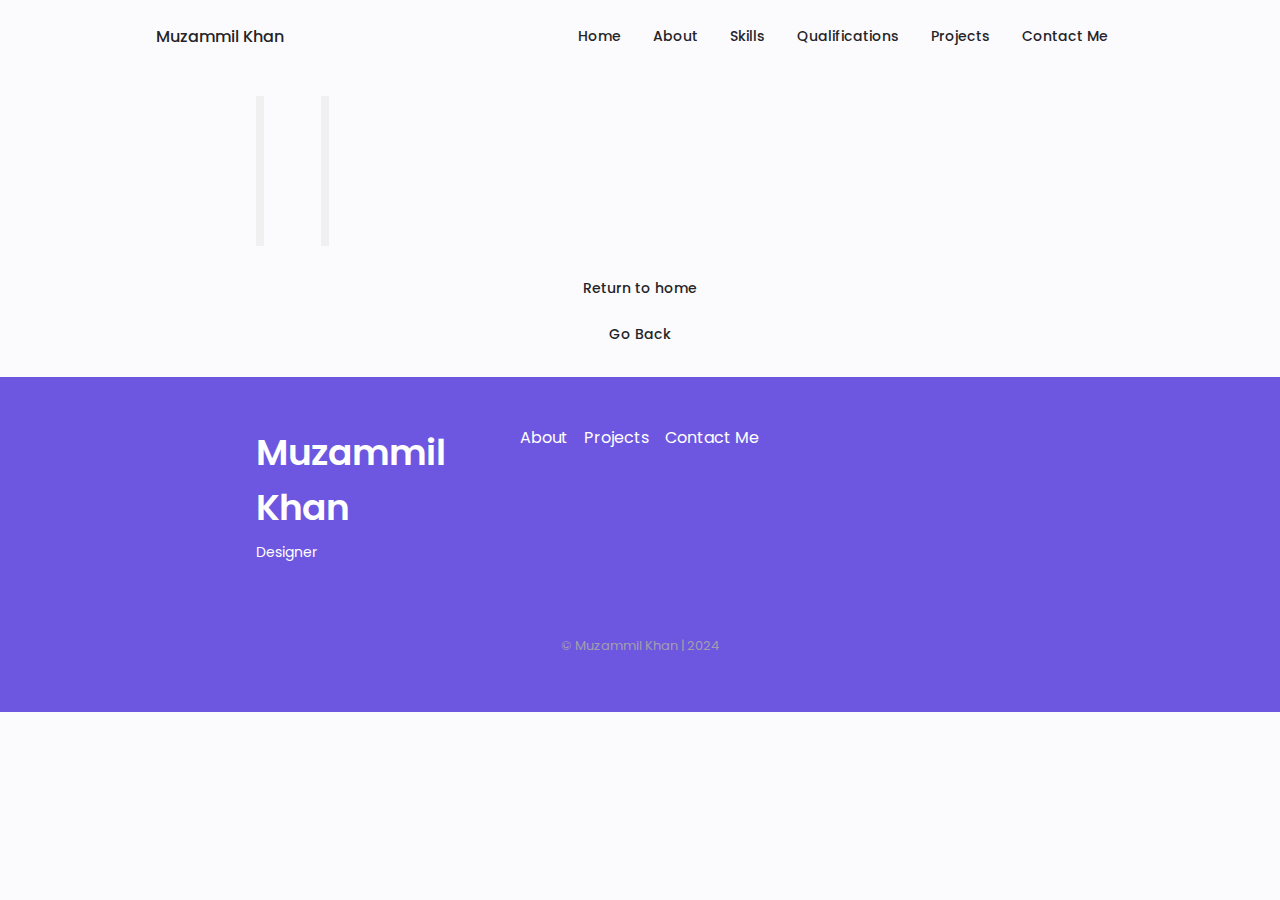
==== portfolio.html @ 8c5ddb68 "Add files via upload" ====
<!DOCTYPE html>
<html lang="en">

<head>
    <meta charset="UTF-8" />
    <meta http-equiv="X-UA-Compatible" content="IE=edge" />
    <meta name="viewport" content="width=device-width, initial-scale=1.0" />
    <link rel="stylesheet" href="https://unicons.iconscout.com/release/v4.0.0/css/line.css" />
    <link rel="stylesheet" href="./assets/css/style.css" />
    <title>404 - Muzammil Khan</title>
    <link rel="shortcut icon" href="./assets/img/favicon.ico" type="image/x-icon" />
</head>

<body>
    <!-- Header -->
    <header class="header" id="header">
        <nav class="nav container">
            <a href="#" class="nav_logo">Muzammil Khan</a>

            <div class="nav_menu" id="nav-menu">
                <ul class="nav_list grid">
                    <li class="nav_item">
                        <a href="./index.html#home" class="nav_link">
                            <i class="uil uil-estate nav_icon"></i> Home
                        </a>
                    </li>
                    <li class="nav_item">
                        <a href="./index.html#about" class="nav_link">
                            <i class="uil uil-user nav_icon"></i> About
                        </a>
                    </li>
                    <li class="nav_item">
                        <a href="./index.html#skills" class="nav_link">
                            <i class="uil uil-file-alt nav_icon"></i> Skills
                        </a>
                    </li>
                    <li class="nav_item">
                        <a href="./index.html#qualification" class="nav_link">
                            <i class="uil uil-graduation-cap nav_icon"></i> Qualifications
                        </a>
                    </li>
                    <li class="nav_item">
                        <a href="./index.html#projects" class="nav_link">
                            <i class="uil uil-scenery nav_icon"></i> Projects
                        </a>
                    </li>
                    <li class="nav_item">
                        <a href="./index.html#contact" class="nav_link">
                            <i class="uil uil-message nav-icon nav_icon"></i> Contact Me
                        </a>
                    </li>
                </ul>
                <i class="uil uil-times nav_close" id="nav-close"></i>
            </div>

            <div class="nav_btns">
                <!-- Change Theme -->
                <i class="uil uil-moon change-theme" id="theme-button"></i>

                <div class="nav_toggle" id="nav-toggle">
                    <i class="uil uil-apps"></i>
                </div>
            </div>
        </nav>
    </header>

    <!-- Main -->
    <!-- Main -->
<main class="main">
    <section class="home section" id="home">
        <div class="container">
            <div class="grid-container">
                <!-- 3x12 grid -->
                <!-- You can place YouTube video placeholders here -->
                <!-- Example: -->
                <div class="grid-item">
                    <!-- Placeholder for YouTube video 1 -->
                    <iframe width="100%" height="100%" src="https://www.youtube.com/embed/{mL-fSRJbaAM?}" frameborder="0" allowfullscreen></iframe>
                </div>
                <div class="grid-item">
                    <!-- Placeholder for YouTube video 2 -->
                    <iframe width="100%" height="100%" src="https://www.youtube.com/embed/{https://youtu.be/mL-fSRJbaAM?si=k542kVzFBPoZWyRI}" frameborder="0" allowfullscreen></iframe>
                </div>
                <!-- Repeat this for the rest of the grid items -->
            </div>
        </div>
    </section>

                    <a class="nav_link" href="./index.html">Return to home</a><br><a class="nav_link" href="javascript:history.back()">Go Back</a>
                </h3>
            </div>
        </section>
    </main>

    <!-- Footer -->
    <footer class="footer">
        <div class="footer_bg">
            <div class="footer_container container grid">
                <div>
                    <h1 class="footer_title">Muzammil Khan</h1>
                    <span class="footer_subtitle">Designer</span>
                </div>

                <ul class="footer_links">
                    <li>
                        <a href="./index.html#about" class="footer_link">About</a>
                    </li>
                    <li>
                        <a href="./index.html#projects" class="footer_link">Projects</a>
                    </li>
                    <li>
                        <a href="./index.html#contact" class="footer_link">Contact Me</a>
                    </li>
                </ul>

                <div class="footer_socials">
                    <a href="https://www.linkedin.com/in/yemkhan/" target="_blank" class="footer_social">
                        <i class="uil uil-linkedin-alt"></i>
                    </a>
                    <a href="https://x.com/yemkhan/" target="_blank" class="footer_social">
                        <i class="uil uil-twitter-alt"></i>
                    </a>
                    <a href="https://www.instagram.com/mkhan.in/" target="_blank" class="footer_social">
                        <i class="uil uil-instagram"></i>
                    </a>
                </div>
            </div>

            <p class="footer_copy">&#169; Muzammil Khan | 2024</p>
        </div>
    </footer>

    <script src="./assets/js/404-error.js"></script>
</body>

</html>
---- assets/css/style.css ----
@import url("https://fonts.googleapis.com/css2?family=Poppins:wght@400;500;600&display=swap");

:root {
  --header-height: 3rem;

  --hue-color: 250;
  --first-color: hsl(var(--hue-color), 69%, 61%); /* #6e57e0 */
  --first-color-second: hsl(var(--hue-color), 69%, 61%);
  --first-color-alt: hsl(var(--hue-color), 57%, 53%); /* #7d6bd6 */
  --first-color-lighter: hsl(var(--hue-color), 92%, 85%); /* #c2b6fc */
  --title-color: hsl(var(--hue-color), 8%, 15%);
  --text-color: hsl(var(--hue-color), 8%, 45%);
  --text-color-light: hsl(var(--hue-color), 8%, 65%);
  --input-color: hsl(var(--hue-color), 70%, 96%);
  --body-color: hsl(var(--hue-color), 60%, 99%);
  --container-color: #fff;
  --scroll-bar-color: hsl(var(--hue-color), 12%, 90%);
  --scroll-thumb-color: hsl(var(--hue-color), 12%, 80%);

  --body-font: "Poppins", sans-serif;

  /* .5rem = 8px, 1rem = 16px, 1.5rem = 24px */
  --big-font-size: 2rem;
  --h1-font-size: 1.5rem;
  --h2-font-size: 1.25rem;
  --h3-font-size: 1.125rem;
  --normal-font-size: 0.938rem;
  --small-font-size: 0.813rem;
  --smaller-font-size: 0.75rem;

  --font-medium: 500;
  --font-semi-bold: 600;

  --mb-0-25: 0.25rem;
  --mb-0-5: 0.5rem;
  --mb-0-75: 0.75rem;
  --mb-1: 1rem;
  --mb-1-5: 1.5rem;
  --mb-2: 2rem;
  --mb-2-5: 2.5rem;
  --mb-3: 3rem;

  --z-tooltip: 10;
  --z-fixed: 100;
  --z-modal: 1000;
}

/* Font size for large devices */
@media screen and (min-width: 968px) {
  :root {
    --big-font-size: 3rem;
    --h1-font-size: 2.25rem;
    --h2-font-size: 1.5rem;
    --h3-font-size: 1.25rem;
    --normal-font-size: 1rem;
    --small-font-size: 0.875rem;
    --smaller-font-size: 0.813rem;
  }
}

/* Variables Dark Theme */
body.dark-theme {
  --first-color-second: hsl(var(--hue-color), 30%, 8%);
  --title-color: hsl(var(--hue-color), 8%, 95%);
  --text-color: hsl(var(--hue-color), 8%, 75%);
  --input-color: hsl(var(--hue-color), 29%, 16%);
  --body-color: hsl(var(--hue-color), 28%, 12%);
  --container-color: hsl(var(--hue-color), 29%, 16%);
  --scroll-bar-color: hsl(var(--hue-color), 12%, 48%);
  --scroll-thumb-color: hsl(var(--hue-color), 12%, 36%);
}

/* Button Dark/Light */
.nav_btns {
  display: flex;
  align-items: center;
}

.change-theme {
  font-size: 1.25rem;
  color: var(--title-color);
  margin-right: var(--mb-1);
  cursor: pointer;
}

.change-theme:hover {
  color: var(--first-color);
}

/* BASE */
* {
  box-sizing: border-box;
  padding: 0;
  margin: 0;
}

html {
  scroll-behavior: smooth;
}

body {
  margin: 0 0 var(--header-height);
  font-family: var(--body-font);
  font-size: var(--normal-font-size);
  background-color: var(--body-color);
  color: var(--text-color);
}

h1,
h2,
h3,
h4 {
  color: var(--title-color);
  font-weight: var(--font-semi-bold);
}

ul {
  list-style: none;
}

a {
  text-decoration: none;
}

img {
  max-width: 100%;
  height: auto;
}

button {
  border-style: none;
  cursor: pointer;
}

/* REUSABLE CSS CLASSES  */
.section {
  padding: 2rem 0 4rem;
}

.section_title {
  font-size: var(--h1-font-size);
}

.section_subtitle {
  display: block;
  font-size: var(--small-font-size);
  margin-bottom: var(--mb-3);
}

.section_title,
.section_subtitle {
  text-align: center;
}

/* LAYOUT  */
.container {
  max-width: 768px;
  margin-left: var(--mb-1-5);
  margin-right: var(--mb-1-5);
}

.grid {
  display: grid;
  gap: 1.5rem;
}

.header {
  width: 100%;
  position: fixed;
  bottom: 0;
  left: 0;
  z-index: var(--z-fixed);
  background-color: var(--body-color);
}

/* NAVBAR */
.nav {
  max-width: 968px;
  height: var(--header-height);
  display: flex;
  justify-content: space-between;
  align-items: center;
}

.nav_logo,
.nav_toggle {
  color: var(--title-color);
  font-weight: var(--font-medium);
}

.nav_logo:hover {
  color: var(--first-color);
}

.nav_toggle {
  font-size: 1.1rem;
  cursor: pointer;
}

.nav_toggle:hover {
  color: var(--first-color);
}

@media screen and (max-width: 767px) {
  .nav_menu {
    position: fixed;
    bottom: -100%;
    left: 0;
    width: 100%;
    background-color: var(--body-color);
    padding: 2rem 1.5rem 4rem;
    box-shadow: 0 -1px 4px rgba(0, 0, 0, 0.15);
    border-radius: 1.5rem 1.5rem 0 0;
    transition: 0.3s;
  }
}

.nav_list {
  grid-template-columns: repeat(3, 1fr);
  gap: 2rem;
}

.nav_link {
  display: flex;
  flex-direction: column;
  align-items: center;
  font-size: var(--small-font-size);
  color: var(--title-color);
  font-weight: var(--font-medium);
}

.nav_link:hover {
  color: var(--first-color);
}

.nav_icon {
  font-size: 1.2rem;
}

.nav_close {
  position: absolute;
  right: 1.3rem;
  bottom: 0.5rem;
  font-size: 1.5rem;
  cursor: pointer;
  color: var(--first-color);
}

.nav_close:hover {
  color: var(--first-color-alt);
}

/* Show Menu */
.show-menu {
  bottom: 0;
}

/* Active link */
.active-link {
  color: var(--first-color);
}

/* Header Shadow */
.scroll-header {
  box-shadow: 0 -2px 4px rgba(0, 0, 0, 0.15);
}

/* HOME */
.home_container {
  gap: 1rem;
}

.home_content {
  grid-template-columns: 0.5fr 3fr;
  padding-top: 3.5rem;
  align-items: center;
}

.home_social {
  display: grid;
  grid-template-columns: max-content;
  row-gap: 1rem;
}

.home_social-icon {
  font-size: 1.25rem;
  color: var(--first-color);
}

.home_social-icon:hover {
  color: var(--first-color-alt);
}

.home_blob {
  width: 200px;
  fill: var(--first-color);
}

.home_blob-img {
  width: 170px;
}

.home_data {
  grid-column: 1/3;
}

.home_title {
  font-size: var(--big-font-size);
}











.home_subtitle {
  font-size: var(--h3-font-size);
  color: var(--text-color);
  font-weight: var(--font-medium);
  margin-bottom: var(--mb-0-75);
}

.home_description {
 

 
  font-size: var(--small-font-size);
  margin-bottom: var(--mb-3);


}

.home_scroll {
  display: none;
}

.home_scroll-button {
  color: var(--first-color);
  transition: 0.3s;
}

.home_scroll-button:hover {
  transform: translateY(0.25rem);
}

.home_scroll-mouse {
  font-size: 2rem;
}

.home_scroll-name {
  font-size: var(--small-font-size);
  color: var(--title-color);
  font-weight: var(--font-medium);
  margin-right: var(--mb-0-25);
}

.home_scroll-arrow {
  font-size: 1.25rem;
}

/* BUTTONS */
.button {
  display: inline-block;
  background-color: var(--first-color);
  color: #fff;
  padding: 1rem;
  border-radius: 0.5rem;
  font-weight: var(--font-medium);
}

.button:hover {
  background-color: var(--first-color-alt);
}

.button_icon {
  font-size: 1.25rem;
  margin-left: var(--mb-0-5);
  transition: 0.3s;
}

.button--flex {
  display: inline-flex;
  align-items: center;
  gap: 0.3rem;
}

/* ABOUT */
.about_img {
  width: 200px;
  border-radius: 0.5rem;
  justify-self: center;
  align-self: center;
}

.about_description {
  text-align: center;
  margin-bottom: var(--mb-1-5);
}

.about_info-title {
  font-size: var(--h2-font-size);
  font-weight: var(--font-semi-bold);
  color: var(--first-color);
}

/* .about_button {
  display: flex;
  justify-content: center;
} */

.about_buttons {
  display: flex;
}

.about_buttons .about_button {
  margin-right: 10px; /* Adjust spacing between buttons */
}

.about_buttons .button {
  display: inline-flex;
  align-items: center;
  justify-content: center;
  text-decoration: none;
  border: 1px solid #ccc;
  padding: 5px 10px;
  font-size: 14px; /* Adjust the font size as needed */
}

.about_buttons .button--small {
  font-size: 12px; /* Adjust the font size as needed */
}

.about_buttons .button_icon {
  margin-left: 5px; /* Adjust the icon's spacing as needed */
}






/* SKILLS  */
.skills_container {
  row-gap: 0;
}

.skills_header {
  display: flex;
  align-items: center;
  margin-bottom: var(--mb-2-5);
  cursor: pointer;
}

.skills_icon,
.skills_arrow {
  font-size: 2rem;
  font-weight: bolder;
  color: var(--first-color);
}

.skills_icon {
  margin-right: var(--mb-0-75);
}

.skills_title {
  font-size: var(--h3-font-size);
}

.skills_subtitle {
  font-size: var(--small-font-size);
  color: var(--text-color-light);
}

.skills_arrow {
  margin-left: auto;
  transition: 0.4s;
}

.skills_list {
  row-gap: 1.5rem;
  padding-left: 2.7rem;
}

.skills_titles {
  display: flex;
  justify-content: space-between;
  /* margin-bottom: var(--mb-0-5); */
}

.skills_name {
  font-size: var(--normal-font-size);
  font-weight: var(--font-medium);
}

.single_skill_icon {
  color: var(--first-color);
  font-size: var(--h1-font-size);
}

.external-logo {
  width: var(--h1-font-size);
}

.skills_bar {
  height: 5px;
  border-radius: 0.25rem;
  background-color: var(--first-color);
}

.skills_list {
  height: 0;
  overflow: hidden;
}

.skills_open .skills_list {
  height: max-content;
  margin-bottom: var(--mb-2-5);
  transition: 0.3s;
}

.skills_open .skills_arrow {
  transform: rotate(-180deg);
}

/* QUALIFICATION */
.qualification_tabs {
  display: flex;
  justify-content: space-evenly;
  margin-bottom: var(--mb-2);
}

.qualification_button {
  font-size: var(--h3-font-size);
  font-weight: var(--font-medium);
  color: var(--first-color);
  cursor: pointer;
}

.qualification_button:hover {
  color: var(--first-color);
}

.qualification_icon {
  font-size: 1.8rem;
  margin-right: var(--mb-0-25);
}

.qualification_data {
  display: grid;
  grid-template-columns: 1fr max-content 1fr;
  column-gap: 1.5rem;
}

.qualification_title {
  font-size: var(--normal-font-size);
  font-weight: var(--font-medium);
}

.qualification_subtitle {
  display: inline-block;
  font-size: var(--small-font-size);
  margin-bottom: var(--mb-1);
}

.qualification_calendar {
  font-size: var(--smaller-font-size);
  color: var(--text-color-light);
}

.qualification_circle {
  display: inline-block;
  width: 13px;
  height: 13px;
  background-color: var(--first-color);
  border-radius: 50%;
}

.qualification_line {
  display: block;
  width: 1px;
  height: 100%;
  background-color: var(--first-color);
  transform: translate(6px, -7px);
}

.qualification-content {
  display: block;
}

.qualification-inactive {
  display: none;
}

/* PORTFOLIO  */
.portfolio_container {
  overflow: initial;
}

.portfolio_content {
  padding: 0 2.5rem;
}

.portfolio_img {
  width: 256px;
  border-radius: 0.5rem;
  justify-self: center;
}

.portfolio_title {
  font-size: var(--h3-font-size);
  margin-bottom: var(--mb-0-5);
}

.portfolio_description {
  margin-bottom: var(--mb-0-75);
}

.portfolio_button:hover .button_icon {
  transform: translateX(0.25rem);
}

.swiper-button-prev::after,
.swiper-button-next::after {
  content: "";
}

.swiper-portfolio-icon {
  font-size: 2rem;
  color: var(--first-color);
}

.swiper-button-prev {
  left: -0.5rem;
}

.swiper-button-next {
  right: -0.5rem;
}

.swiper-horizontal > .swiper-pagination-bullets {
  bottom: -2.5rem;
}

.swiper-pagination-bullet-active {
  background-color: var(--first-color);
}

.swiper-button-prev,
.swiper-button-next,
.swiper-pagination-bullet {
  outline: none;
}

/* CONTACT ME  */
.contact_container {
  row-gap: 3rem;
}

.contact_info {
  display: flex;
  margin-bottom: var(--mb-2);
  align-items: flex-start;
}

.contact_icon {
  font-size: 2rem;
  color: var(--first-color);
  margin-right: var(--mb-0-75);
}

.contact_title {
  font-size: var(--h3-font-size);
  font-weight: var(--font-medium);
}

.contact_subtitle {
  font-size: var(--small-font-size);
  color: var(--text-color-light);
}

.contact_content {
  background-color: var(--input-color);
  border-radius: 0.5rem;
  padding: 0.75rem 1rem 0.25rem;
}

.contact_input {
  width: 100%;
  background-color: var(--input-color);
  color: var(--text-color);
  font-family: var(--body-font);
  font-size: var(--normal-font-size);
  border: none;
  outline: none;
  padding: 0.25rem 0.5rem 0.5rem 0;
}

.contact_label {
  font-size: var(--smaller-font-size);
  color: var(--title-color);
}

.alert_style {
  text-align: center;
  padding: 10px;
  font-size: var(--small-font-size);
  background-color: var(--first-color);
  color: #fff;
  border-radius: 0.5rem;
  display: none;
}

/* FOOTER  */
.footer {
  padding-top: 2rem;
}

.footer_container {
  row-gap: 3.5rem;
}

.footer_bg {
  background-color: var(--first-color-second);
  padding: 2rem 0 3rem;
}

.footer_title {
  font-size: var(--h1-font-size);
  margin-bottom: var(--mb-0-25);
}

.footer_subtitle {
  font-size: var(--small-font-size);
}

.footer_links {
  display: flex;
  flex-direction: column;
  row-gap: 1.5rem;
}

.footer_title,
.footer_subtitle,
.footer_link,
.footer_social {
  color: #fff;
}

.footer_link:hover {
  color: var(--first-color-lighter);
}

.footer_social {
  font-size: 1.25rem;
  margin-right: var(--mb-1-5);
}

.footer_social:hover {
  color: var(--first-color-lighter);
}

.footer_copy {
  font-size: var(--smaller-font-size);
  text-align: center;
  color: var(--text-color-light);
  margin-top: var(--mb-3);
}

/* SCROLL UP */
.scrollup {
  position: fixed;
  right: 1rem;
  bottom: -20%;
  background-color: var(--first-color);
  opacity: 0.8;
  padding: 0 0.3rem;
  border-radius: 0.4rem;
  z-index: var(--z-tooltip);
  transition: 0.4s;
}

.scrollup:hover {
  background-color: var(--first-color-alt);
}

.scrollup_icon {
  font-size: 1.5rem;
  color: #fff;
}

/* SHOW SCROLL BUTTON */
.show-scroll {
  bottom: 5rem;
}

/* SCROLL BAR */
::-webkit-scrollbar {
  width: 0.6rem;
  background-color: var(--scroll-bar-color);
  border-radius: 0.5rem;
}

::-webkit-scrollbar-thumb {
  background-color: var(--scroll-thumb-color);
  border-radius: 0.5rem;
}

::-webkit-scrollbar-thumb:hover {
  background-color: var(--text-color-light);
}

/* MEDIA QUERIES */
/* For small devices */
@media screen and (max-width: 350px) {
  .container {
    margin-left: var(--mb-1);
    margin-right: var(--mb-1);
  }

  .nav_menu {
    padding: 2rem 0.25rem 4rem;
  }

  .nav_list {
    column-gap: 0;
  }

  .home_content {
    grid-template-columns: 0.25fr 3fr;
  }

  .home_blob {
    width: 180px;
  }

  .skills_title {
    font-size: var(--normal-font-size);
  }

  .qualification_data {
    gap: 0.5rem;
  }

  .portfolio-img {
    width: 200px;
  }
}

/* For medium devices */
@media screen and (min-width: 568px) {
  .home_content {
    grid-template-columns: max-content 1fr 1fr;
  }

  .home_data {
    grid-column: initial;
  }

  .home_img {
    order: 1;
    justify-self: center;
  }

  .about_container,
  .contact_container,
  .footer_container,
  .portfolio_content {
    grid-template-columns: repeat(2, 1fr);
  }

  .qualification_sections {
    display: grid;
    grid-template-columns: 0.6fr;
    justify-content: center;
  }
}

@media screen and (min-width: 768px) {
  .container {
    margin-left: auto;
    margin-right: auto;
  }

  body {
    margin: 0;
  }

  .section {
    padding: 6rem 0 2rem;
  }

  .section_subtitle {
    margin-bottom: 4rem;
  }

  .header {
    top: 0;
    bottom: initial;
  }

  .header,
  .main,
  .footer_container {
    padding: 0 1rem;
  }

  .nav {
    height: calc(var(--header-height) + 1.5rem);
    column-gap: 1rem;
  }

  .nav_icon,
  .nav_close,
  .nav_toggle {
    display: none;
  }

  .nav_list {
    display: flex;
    column-gap: 2rem;
  }

  .nav_menu {
    margin-left: auto;
  }

  .change-theme {
    margin: 0;
  }

  .home_container {
    row-gap: 5rem;
  }

  .home_content {
    padding-top: 5.5rem;
    column-gap: 2rem;
  }

  .home_blob {
    width: 270px;
  }

  .home_scroll {
    display: block;
  }

  .home_scroll-button {
    margin-left: 3rem;
  }

  .about_container {
    column-gap: 5rem;
  }

  .about_img {
    width: 350px;
  }

  .about_description {
    text-align: initial;
  }

  .about_button {
    justify-content: initial;
  }

  .skills_container,
  .about_container {
    grid-template-columns: repeat(2, 1fr);
  }

  .qualification_tabs {
    justify-content: center;
  }

  .qualification_button {
    margin: 0 var(--mb-1);
  }

  .qualification_sections {
    grid-template-columns: 0.5fr;
  }

  .portfolio_img {
    width: 320px;
  }

  .portfolio_content {
    align-items: center;
  }

  .footer_container {
    grid-template-columns: repeat(3, 1fr);
  }

  .footer_bg {
    padding: 3rem 0 3.5rem;
  }

  .footer_links {
    flex-direction: row;
    column-gap: 1rem;
  }

  .footer_socials {
    justify-self: flex-end;
  }

  .footer_copy {
    margin-top: 4.5rem;
  }
}

/* For large devices */
@media screen and (min-width: 1024px) {
  .header,
  .main,
  .footer_container {
    padding: 0;
  }

  .home_blob {
    width: 320px;
  }

  .home_social {
    transform: translateX(-6rem);
  }

  .portfolio_content {
    column-gap: 5rem;
  }

  .swiper-portfolio-icon {
    font-size: 3.5rem;
  }

  .swiper-button-prev {
    left: -3.5rem;
  }

  .swiper-button-next {
    right: -3.5rem;
  }

  .swiper-container-horizontal > .swiper-pagination-bullets {
    bottom: -4.5rem;
  }

  .contact_form {
    width: 460px;
  }

  .contact_inputs {
    grid-template-columns: repeat(2, 1fr);
  }


 
  .grid-container {
    display: grid;
    grid-template-columns: repeat(12, 1fr);
    gap: 10px; /* Adjust gap between grid items */
}

.grid-item {
    /* Style for each grid item */
    width: calc(33.33% - 10px); /* Adjust width of grid items */
    height: 150px; /* Adjust height of grid items */
    background-color: #f0f0f0; /* Placeholder background color */
    /* Additional styling for grid items */
}





}
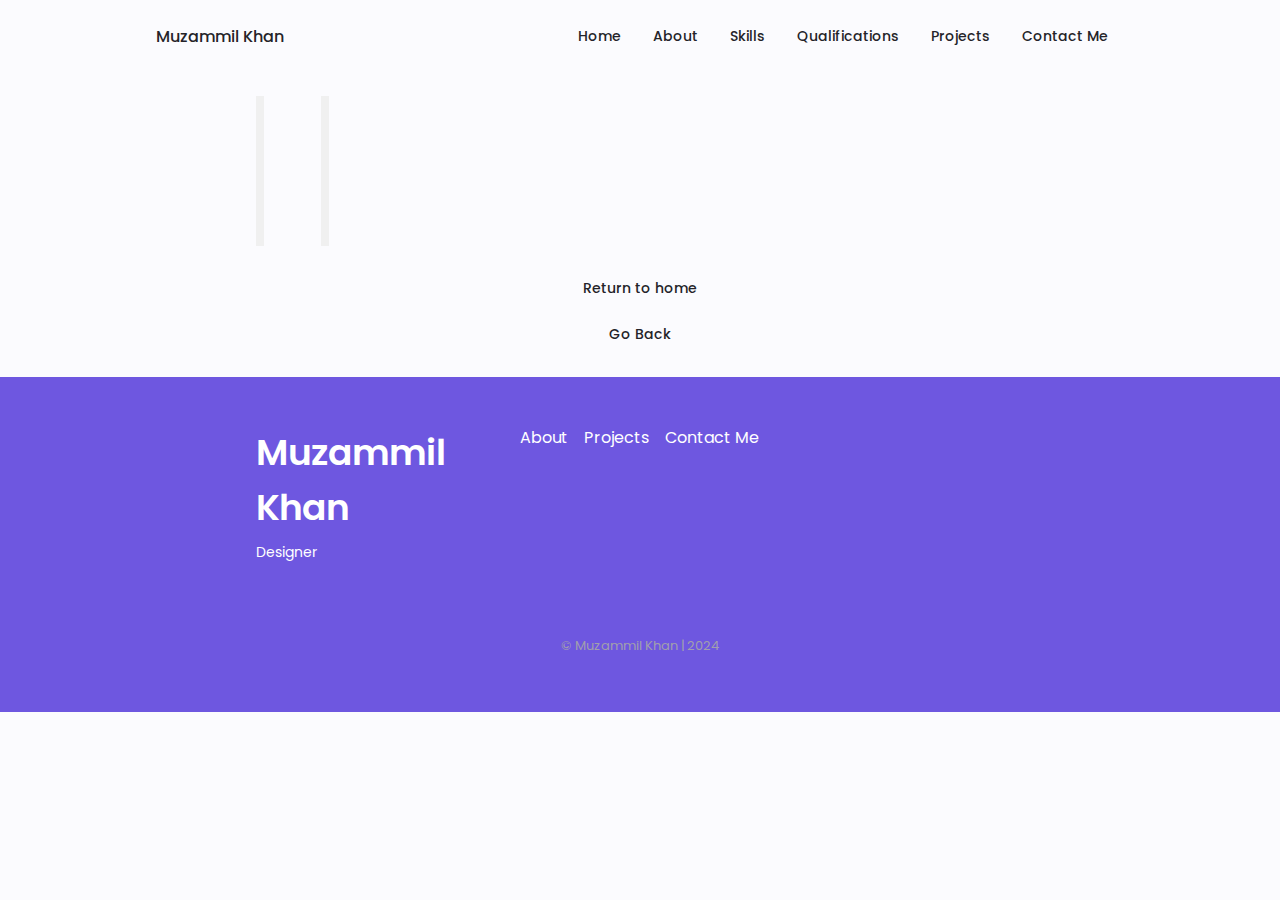
==== commit ea4d7ef2: "Add files via upload" ====
--- a/portfolio.html
+++ b/portfolio.html
@@ -75,11 +75,11 @@
                 <!-- Example: -->
                 <div class="grid-item">
                     <!-- Placeholder for YouTube video 1 -->
-                    <iframe width="100%" height="100%" src="https://www.youtube.com/embed/{mL-fSRJbaAM?}" frameborder="0" allowfullscreen></iframe>
+                    <iframe width="100%" height="100%" src="https://www.youtube.com/embed/oqUIJcwKcbA" frameborder="0" allowfullscreen></iframe>
                 </div>
                 <div class="grid-item">
                     <!-- Placeholder for YouTube video 2 -->
-                    <iframe width="100%" height="100%" src="https://www.youtube.com/embed/{https://youtu.be/mL-fSRJbaAM?si=k542kVzFBPoZWyRI}" frameborder="0" allowfullscreen></iframe>
+                    <iframe width="100%" height="100%" src="https://www.youtube.com/embed/mL-fSRJbaAM" frameborder="0" allowfullscreen></iframe>
                 </div>
                 <!-- Repeat this for the rest of the grid items -->
             </div>
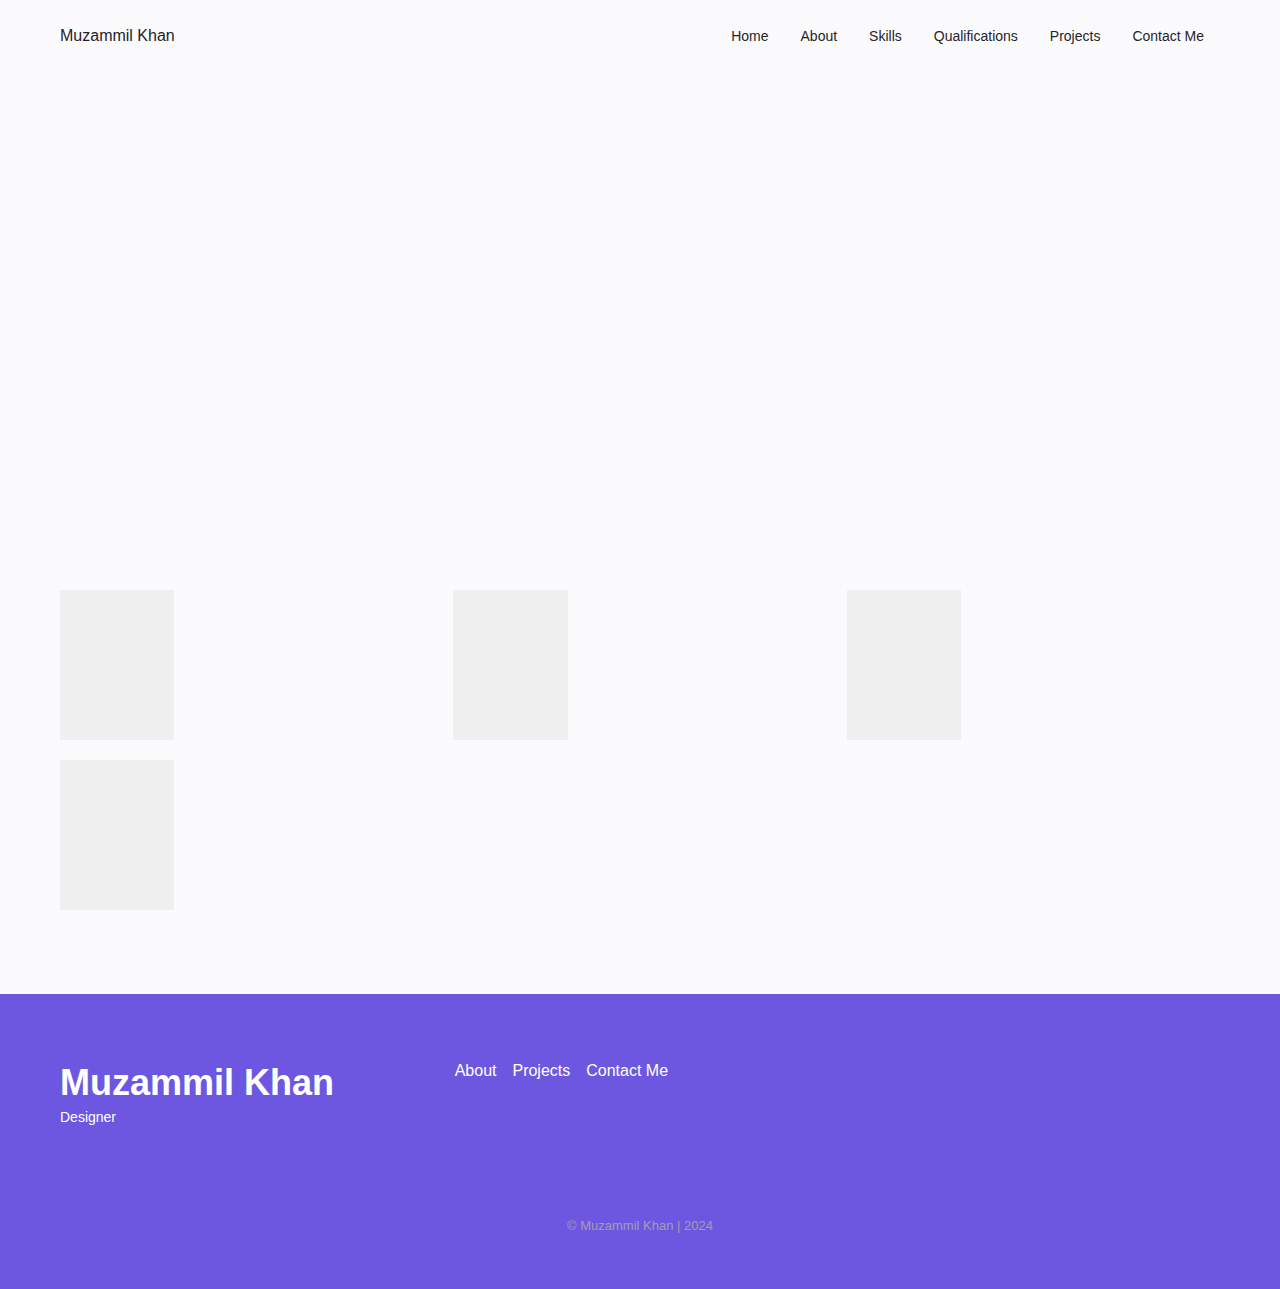
==== commit ddf3fd07: "portfolio ver2" ====
--- a/portfolio.html
+++ b/portfolio.html
@@ -7,8 +7,52 @@
     <meta name="viewport" content="width=device-width, initial-scale=1.0" />
     <link rel="stylesheet" href="https://unicons.iconscout.com/release/v4.0.0/css/line.css" />
     <link rel="stylesheet" href="./assets/css/style.css" />
-    <title>404 - Muzammil Khan</title>
-    <link rel="shortcut icon" href="./assets/img/favicon.ico" type="image/x-icon" />
+    <title>Responsive Videos - Muzammil Khan</title>
+    <style>
+        body {
+            font-family: Arial, sans-serif;
+            margin: 0;
+            padding: 0;
+        }
+
+        .container {
+            max-width: 1200px;
+            margin: 0 auto;
+            padding: 20px;
+        }
+
+        .main-video {
+            margin-bottom: 20px;
+        }
+
+        .main-video iframe {
+            width: 100%;
+            height: 450px;
+            border-radius: 10px;
+        }
+
+        .grid-container {
+            display: grid;
+            grid-template-columns: repeat(auto-fit, minmax(300px, 1fr));
+            gap: 20px;
+        }
+
+        .grid-item iframe {
+            width: 100%;
+            height: 200px;
+            border-radius: 10px;
+        }
+
+        @media (max-width: 768px) {
+            .main-video iframe {
+                height: 300px;
+            }
+
+            .grid-item iframe {
+                height: 180px;
+            }
+        }
+    </style>
 </head>
 
 <body>
@@ -65,29 +109,29 @@
     </header>
 
     <!-- Main -->
-    <!-- Main -->
-<main class="main">
-    <section class="home section" id="home">
-        <div class="container">
-            <div class="grid-container">
-                <!-- 3x12 grid -->
-                <!-- You can place YouTube video placeholders here -->
-                <!-- Example: -->
-                <div class="grid-item">
-                    <!-- Placeholder for YouTube video 1 -->
-                    <iframe width="100%" height="100%" src="https://www.youtube.com/embed/oqUIJcwKcbA" frameborder="0" allowfullscreen></iframe>
+    <main class="main">
+        <section class="home section" id="home">
+            <div class="container">
+                <!-- Main Featured Video -->
+                <div class="main-video">
+                    <iframe src="https://www.youtube.com/embed/YOUR_MAIN_VIDEO_ID" frameborder="0" allowfullscreen></iframe>
                 </div>
-                <div class="grid-item">
-                    <!-- Placeholder for YouTube video 2 -->
-                    <iframe width="100%" height="100%" src="https://www.youtube.com/embed/mL-fSRJbaAM" frameborder="0" allowfullscreen></iframe>
+
+                <!-- Grid for Additional Videos -->
+                <div class="grid-container">
+                    <div class="grid-item">
+                        <iframe src="https://www.youtube.com/embed/oqUIJcwKcbA" frameborder="0" allowfullscreen></iframe>
+                    </div>
+                    <div class="grid-item">
+                        <iframe src="https://www.youtube.com/embed/mL-fSRJbaAM" frameborder="0" allowfullscreen></iframe>
+                    </div>
+                    <div class="grid-item">
+                        <iframe src="https://www.youtube.com/embed/YOUR_VIDEO_ID_3" frameborder="0" allowfullscreen></iframe>
+                    </div>
+                    <div class="grid-item">
+                        <iframe src="https://www.youtube.com/embed/YOUR_VIDEO_ID_4" frameborder="0" allowfullscreen></iframe>
+                    </div>
                 </div>
-                <!-- Repeat this for the rest of the grid items -->
-            </div>
-        </div>
-    </section>
-
-                    <a class="nav_link" href="./index.html">Return to home</a><br><a class="nav_link" href="javascript:history.back()">Go Back</a>
-                </h3>
             </div>
         </section>
     </main>
@@ -129,8 +173,6 @@
             <p class="footer_copy">&#169; Muzammil Khan | 2024</p>
         </div>
     </footer>
-
-    <script src="./assets/js/404-error.js"></script>
 </body>
 
-</html>+</html>
